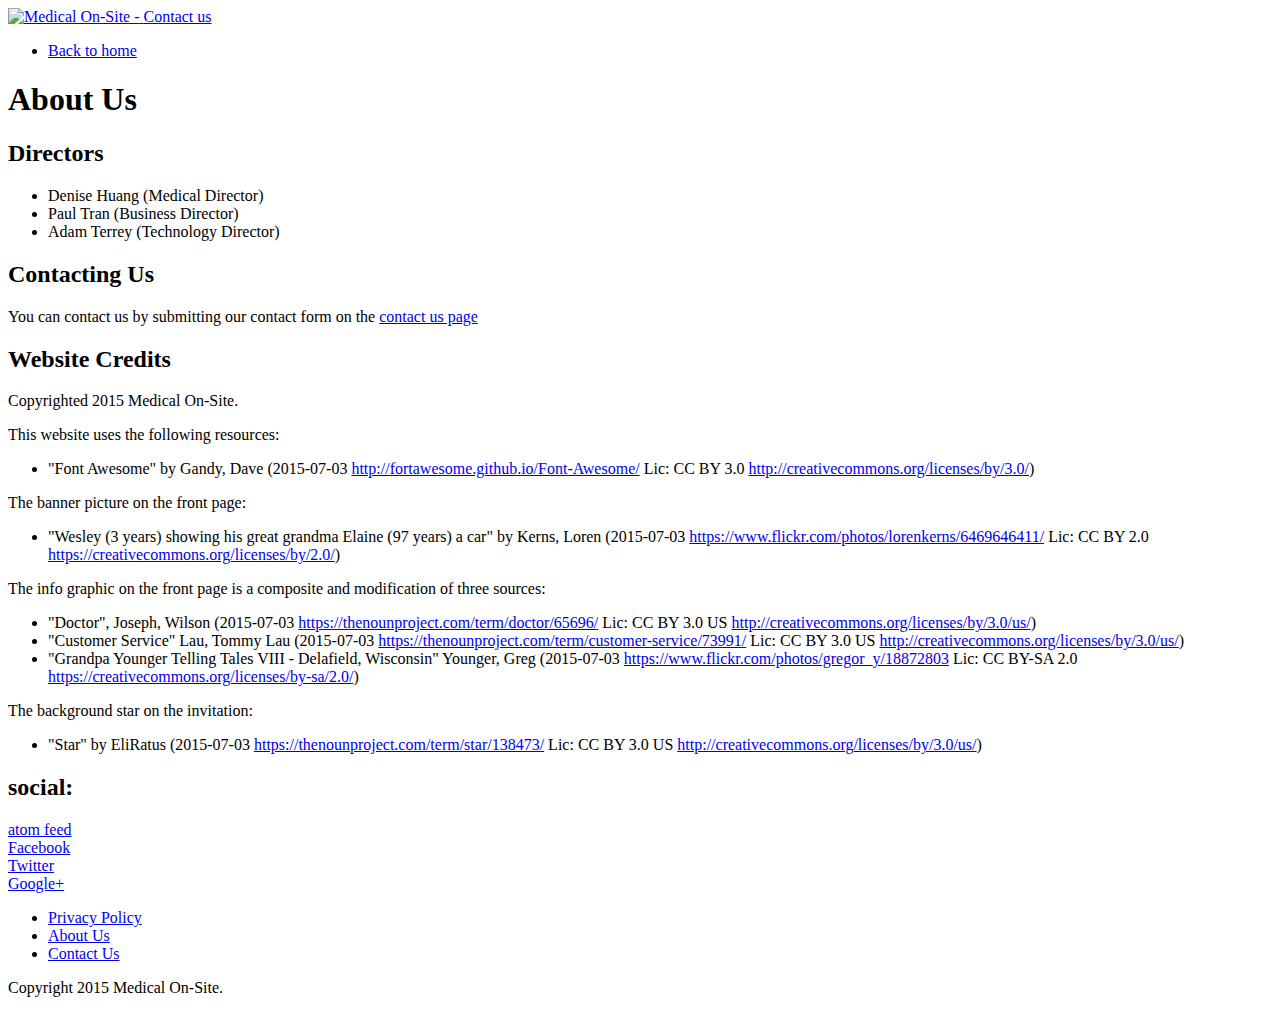
==== pages/about-us/index.html @ 28d9116e "new pelican site" ====
<!DOCTYPE html>
<html lang="en">
<head>
        <meta charset="utf-8" />
        <meta name="viewport" content="width=device-width, initial-scale=1, user-scalable=no">
        <title>About Us - Medical On-Site</title>
        <link rel="stylesheet" href="https://www.medicalonsite.com.au/theme/css/reset.css" />
        <link rel="stylesheet" href="https://www.medicalonsite.com.au/theme/css/pygment.css" />
        <link rel="stylesheet" href="https://www.medicalonsite.com.au/theme/css/typogrify.css" />
        <link rel="stylesheet" href="https://fonts.googleapis.com/css?family=Yanone+Kaffeesatz&subset=latin" />
        <link rel="stylesheet" href="https://www.medicalonsite.com.au/theme/css/main.css" />
        <link rel="stylesheet" href="https://www.medicalonsite.com.au/theme/css/responsive.css" />
        <link rel="stylesheet" href="https://www.medicalonsite.com.au/theme/font-awesome-4.3.0/css/font-awesome.min.css" />
        

       
        <link href="https://www.medicalonsite.com.au/feeds/all.atom.xml" type="application/atom+xml" rel="alternate" title="Medical On-Site Atom Feed" />

        <!--[if IE]>
            <script src="https://html5shiv.googlecode.com/svn/trunk/html5.js"></script>
        <![endif]-->
        <meta name="google-site-verification" content="LugUuqgxiAU0SwFuOu_OElSo36rL97yMM8nPCLt6NxA" />
</head>

<body id="index" class="home">
        <header id="banner" class="body">
               <a class="logo-link" href="https://www.medicalonsite.com.au/">
                <img src="https://www.medicalonsite.com.au/theme/images/logo.png" alt="Medical On-Site - "/>
                </a>

                <span class="contact-us"><a href="https://www.medicalonsite.com.au/pages/contact-us"><i class="fa fa-comment"></i> Contact us</a></span>
                
                     
        </header><!-- /#banner -->
        <div id="divider">

                <nav><ul>
                    <li><a href="https://www.medicalonsite.com.au/"><i class="fa fa-arrow-left"></i> Back to home</a></li>
                </ul></nav>

        </div><!-- /#divider -->
        <div class="clear-floats"></div>
<section id="content" class="body">
    <h1 class="entry-title">About Us</h1>
    
    <div class="section" id="directors">
<h2>Directors</h2>
<ul class="simple">
<li>Denise Huang (Medical Director)</li>
<li>Paul Tran (Business Director)</li>
<li>Adam Terrey (Technology Director)</li>
</ul>
</div>
<div class="section" id="contacting-us">
<h2>Contacting Us</h2>
<p>You can contact us by submitting our contact form on the <a class="reference external" href="/pages/contact-us">contact us page</a></p>
</div>
<div class="section" id="website-credits">
<h2>Website Credits</h2>
<p>Copyrighted 2015 Medical On-Site.</p>
<p>This website uses the following resources:</p>
<ul class="simple">
<li>&quot;Font Awesome&quot; by Gandy, Dave (2015-07-03 <a class="reference external" href="http://fortawesome.github.io/Font-Awesome/">http://fortawesome.github.io/Font-Awesome/</a> Lic: CC BY 3.0 <a class="reference external" href="http://creativecommons.org/licenses/by/3.0/">http://creativecommons.org/licenses/by/3.0/</a>)</li>
</ul>
<p>The banner picture on the front page:</p>
<ul class="simple">
<li>&quot;Wesley (3 years) showing his great grandma Elaine (97 years) a car&quot;
by Kerns, Loren (2015-07-03 <a class="reference external" href="https://www.flickr.com/photos/lorenkerns/6469646411/">https://www.flickr.com/photos/lorenkerns/6469646411/</a>
Lic: CC BY 2.0 <a class="reference external" href="https://creativecommons.org/licenses/by/2.0/">https://creativecommons.org/licenses/by/2.0/</a>)</li>
</ul>
<p>The info graphic on the front page is a composite and modification of three sources:</p>
<ul class="simple">
<li>&quot;Doctor&quot;, Joseph, Wilson (2015-07-03 <a class="reference external" href="https://thenounproject.com/term/doctor/65696/">https://thenounproject.com/term/doctor/65696/</a> Lic: CC BY 3.0 US <a class="reference external" href="http://creativecommons.org/licenses/by/3.0/us/">http://creativecommons.org/licenses/by/3.0/us/</a>)</li>
<li>&quot;Customer Service&quot; Lau, Tommy Lau (2015-07-03 <a class="reference external" href="https://thenounproject.com/term/customer-service/73991/">https://thenounproject.com/term/customer-service/73991/</a> Lic: CC BY 3.0 US <a class="reference external" href="http://creativecommons.org/licenses/by/3.0/us/">http://creativecommons.org/licenses/by/3.0/us/</a>)</li>
<li>&quot;Grandpa Younger Telling Tales VIII - Delafield, Wisconsin&quot; Younger, Greg (2015-07-03 <a class="reference external" href="https://www.flickr.com/photos/gregor_y/18872803">https://www.flickr.com/photos/gregor_y/18872803</a> Lic: CC BY-SA 2.0 <a class="reference external" href="https://creativecommons.org/licenses/by-sa/2.0/">https://creativecommons.org/licenses/by-sa/2.0/</a>)</li>
</ul>
<p>The background star on the invitation:</p>
<ul class="simple">
<li>&quot;Star&quot; by EliRatus (2015-07-03 <a class="reference external" href="https://thenounproject.com/term/star/138473/">https://thenounproject.com/term/star/138473/</a> Lic: CC BY 3.0 US <a class="reference external" href="http://creativecommons.org/licenses/by/3.0/us/">http://creativecommons.org/licenses/by/3.0/us/</a>)</li>
</ul>
</div>

</section>
        <section id="extras" class="body">
                <div class="social">
                        <h2>social:</h2>
                        
                            <li><a href="https://www.medicalonsite.com.au/feeds/all.atom.xml" type="application/atom+xml" rel="alternate">atom feed</a></li>

                            <li><a href="https://www.facebook.com/medicalonsiteau">Facebook</a></li>
                            <li><a href="https://twitter.com/medicalonsite">Twitter</a></li>
                            <li><a href="https://plus.google.com/+MedicalOnSiteAuustraliaCare">Google+</a></li>
                        
                </div><!-- /.social -->
        </section><!-- /#extras -->

        

        <footer id="contentinfo" class="body">
                <div id="about" class="vcard body">
                    <ul class="site-links">
                        <li><a href="https://www.medicalonsite.com.au/pages/privacy">Privacy Policy</a></li>
                        <li><a href="https://www.medicalonsite.com.au/pages/about-us">About Us</a></li>
                        <li class="action"><a href="https://www.medicalonsite.com.au/pages/contact-us"><i class="fa fa-comment"></i> Contact Us</a></li>
                    </ul>
                </div><!-- /#about -->

                <p>Copyright 2015 Medical On-Site.</p>
        </footer><!-- /#contentinfo -->


    <script>
      (function(i,s,o,g,r,a,m){i['GoogleAnalyticsObject']=r;i[r]=i[r]||function(){
      (i[r].q=i[r].q||[]).push(arguments)},i[r].l=1*new Date();a=s.createElement(o),
      m=s.getElementsByTagName(o)[0];a.async=1;a.src=g;m.parentNode.insertBefore(a,m)
      })(window,document,'script','//www.google-analytics.com/analytics.js','ga');

      ga('create', 'UA-62533344-1', 'auto');
      ga('send', 'pageview');

    </script>
</body>
</html>
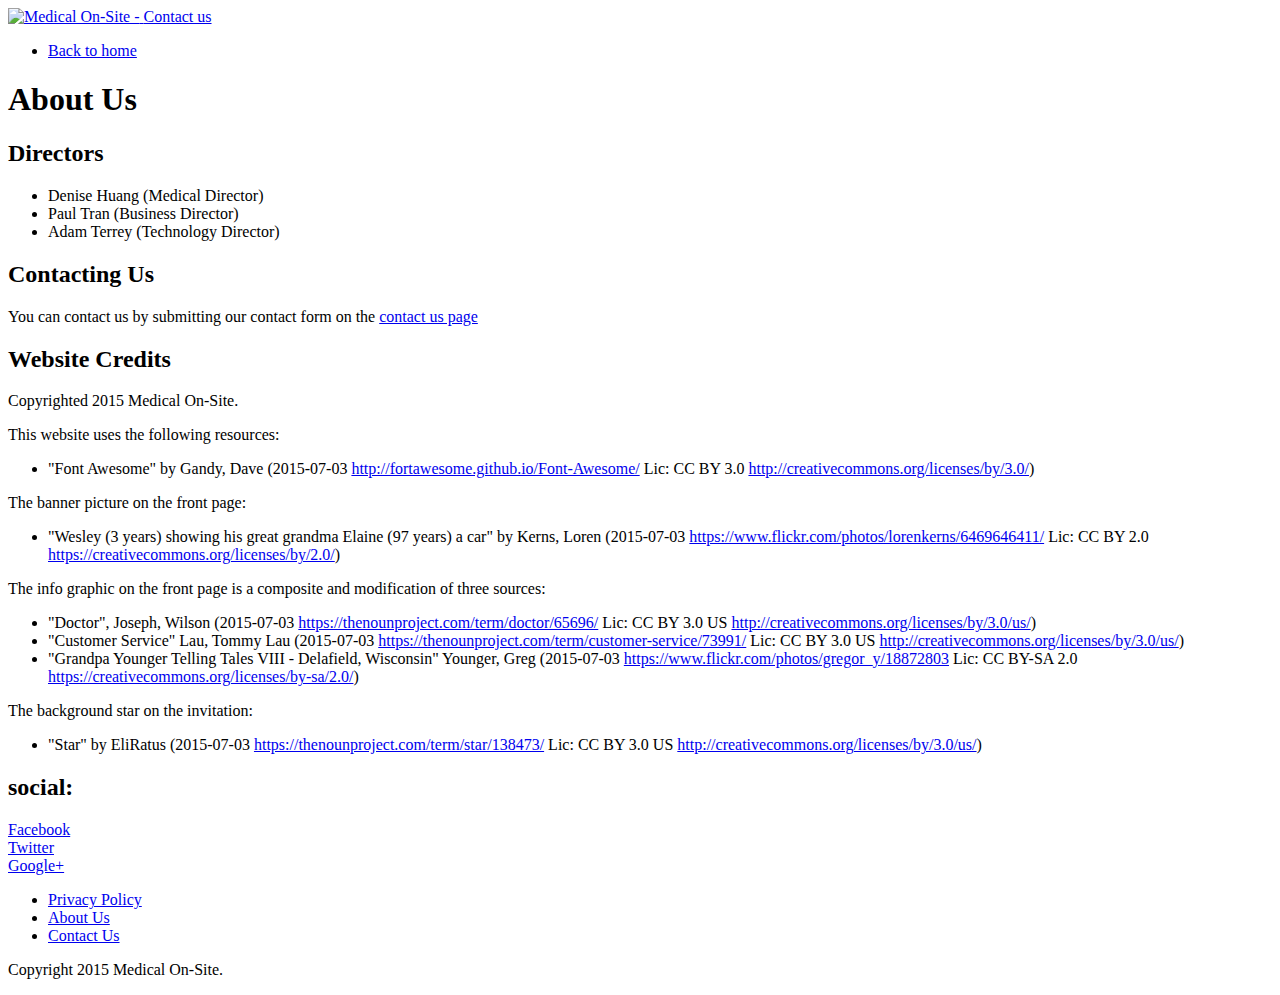
==== commit 10d09493: "some fixes" ====
--- a/pages/about-us/index.html
+++ b/pages/about-us/index.html
@@ -4,17 +4,16 @@
         <meta charset="utf-8" />
         <meta name="viewport" content="width=device-width, initial-scale=1, user-scalable=no">
         <title>About Us - Medical On-Site</title>
-        <link rel="stylesheet" href="https://www.medicalonsite.com.au/theme/css/reset.css" />
-        <link rel="stylesheet" href="https://www.medicalonsite.com.au/theme/css/pygment.css" />
-        <link rel="stylesheet" href="https://www.medicalonsite.com.au/theme/css/typogrify.css" />
+        <link rel="stylesheet" href="http://www.medicalonsite.com.au/theme/css/reset.css" />
+        <link rel="stylesheet" href="http://www.medicalonsite.com.au/theme/css/pygment.css" />
+        <link rel="stylesheet" href="http://www.medicalonsite.com.au/theme/css/typogrify.css" />
         <link rel="stylesheet" href="https://fonts.googleapis.com/css?family=Yanone+Kaffeesatz&subset=latin" />
-        <link rel="stylesheet" href="https://www.medicalonsite.com.au/theme/css/main.css" />
-        <link rel="stylesheet" href="https://www.medicalonsite.com.au/theme/css/responsive.css" />
-        <link rel="stylesheet" href="https://www.medicalonsite.com.au/theme/font-awesome-4.3.0/css/font-awesome.min.css" />
+        <link rel="stylesheet" href="http://www.medicalonsite.com.au/theme/css/main.css" />
+        <link rel="stylesheet" href="http://www.medicalonsite.com.au/theme/css/responsive.css" />
+        <link rel="stylesheet" href="http://www.medicalonsite.com.au/theme/font-awesome-4.3.0/css/font-awesome.min.css" />
         
 
        
-        <link href="https://www.medicalonsite.com.au/feeds/all.atom.xml" type="application/atom+xml" rel="alternate" title="Medical On-Site Atom Feed" />
 
         <!--[if IE]>
             <script src="https://html5shiv.googlecode.com/svn/trunk/html5.js"></script>
@@ -24,18 +23,18 @@
 
 <body id="index" class="home">
         <header id="banner" class="body">
-               <a class="logo-link" href="https://www.medicalonsite.com.au/">
-                <img src="https://www.medicalonsite.com.au/theme/images/logo.png" alt="Medical On-Site - "/>
+               <a class="logo-link" href="http://www.medicalonsite.com.au/">
+                <img src="http://www.medicalonsite.com.au/theme/images/logo.png" alt="Medical On-Site - "/>
                 </a>
 
-                <span class="contact-us"><a href="https://www.medicalonsite.com.au/pages/contact-us"><i class="fa fa-comment"></i> Contact us</a></span>
+                <span class="contact-us"><a href="http://www.medicalonsite.com.au/pages/contact-us/"><i class="fa fa-comment"></i> Contact us</a></span>
                 
                      
         </header><!-- /#banner -->
         <div id="divider">
 
                 <nav><ul>
-                    <li><a href="https://www.medicalonsite.com.au/"><i class="fa fa-arrow-left"></i> Back to home</a></li>
+                    <li><a href="http://www.medicalonsite.com.au/"><i class="fa fa-arrow-left"></i> Back to home</a></li>
                 </ul></nav>
 
         </div><!-- /#divider -->
@@ -53,7 +52,7 @@
 </div>
 <div class="section" id="contacting-us">
 <h2>Contacting Us</h2>
-<p>You can contact us by submitting our contact form on the <a class="reference external" href="/pages/contact-us">contact us page</a></p>
+<p>You can contact us by submitting our contact form on the <a class="reference external" href="/pages/contact-us/">contact us page</a></p>
 </div>
 <div class="section" id="website-credits">
 <h2>Website Credits</h2>
@@ -85,7 +84,6 @@
                 <div class="social">
                         <h2>social:</h2>
                         
-                            <li><a href="https://www.medicalonsite.com.au/feeds/all.atom.xml" type="application/atom+xml" rel="alternate">atom feed</a></li>
 
                             <li><a href="https://www.facebook.com/medicalonsiteau">Facebook</a></li>
                             <li><a href="https://twitter.com/medicalonsite">Twitter</a></li>
@@ -99,9 +97,9 @@
         <footer id="contentinfo" class="body">
                 <div id="about" class="vcard body">
                     <ul class="site-links">
-                        <li><a href="https://www.medicalonsite.com.au/pages/privacy">Privacy Policy</a></li>
-                        <li><a href="https://www.medicalonsite.com.au/pages/about-us">About Us</a></li>
-                        <li class="action"><a href="https://www.medicalonsite.com.au/pages/contact-us"><i class="fa fa-comment"></i> Contact Us</a></li>
+                        <li><a href="http://www.medicalonsite.com.au/pages/privacy/">Privacy Policy</a></li>
+                        <li><a href="http://www.medicalonsite.com.au/pages/about-us/">About Us</a></li>
+                        <li class="action"><a href="http://www.medicalonsite.com.au/pages/contact-us/"><i class="fa fa-comment"></i> Contact Us</a></li>
                     </ul>
                 </div><!-- /#about -->
 
